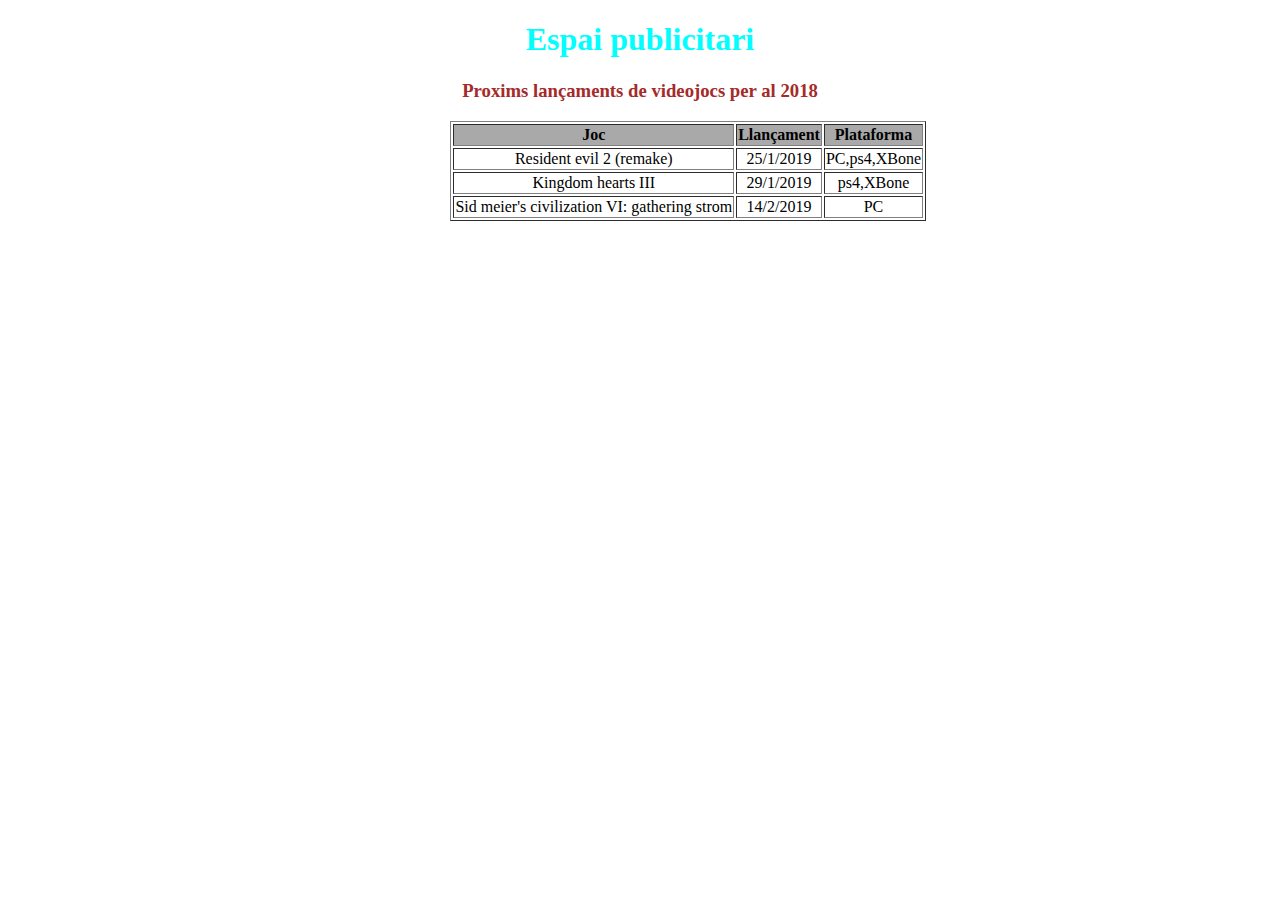
==== taules.html @ b98132de "Initial commit" ====
<!DOCTYPE html>
<html lang="es">
<head>
    <meta charset="UTF-8">
    <meta name="viewport" content="width=device-width, initial-scale=1.0">
    <title>Taules</title>
    <link rel="stylesheet" href="styletaules.css">

</head>
<body>
    <h1>Espai publicitari</h1> <!--Es el titol de la pagina-->
    <h3>Proxims lançaments de videojocs per al 2018</h3> <!--Es el subtitol de la pagina-->
    <table border="1"> <!--serveix per crear la taula-->
        <tr> <!--Es la primera fila on hi hauran els titols-->
            <th>Joc</th>
            <th>Llançament</th>
            <th>Plataforma</th>  
        </tr> 
        <tr> <!--Es la segona fiLa-->
            <td>Resident evil 2 (remake)</td>
            <td>25/1/2019</td>
            <td>PC,ps4,XBone</td>
        </tr>
        <tr> <!--Es la tercera fila-->
            <td>Kingdom hearts III</td>
            <td>29/1/2019</td>
            <td>ps4,XBone</td>
        </tr>
        <tr> <!--Es la cuarta fila-->
            <td>Sid meier's civilization VI: gathering strom</td>
            <td>14/2/2019</td>
            <td>PC</td>
        </tr>
    </table>
</body>
</html>
---- styletaules.css ----
/*Aliniem tot el body*/
body {
    text-align: center; 
}

/*Aliniem la taula deixan marcs*/
table{
    margin-left: 35%;
}

/*Cambiem el color del titol*/
h1 {
    color: aqua;
}

/*Cambiem el color del subtitol*/
h3{
    color: brown;
}

/*Cambiem el color de fons de la primera fila de la taula*/
th{
    background-color: darkgray;
}
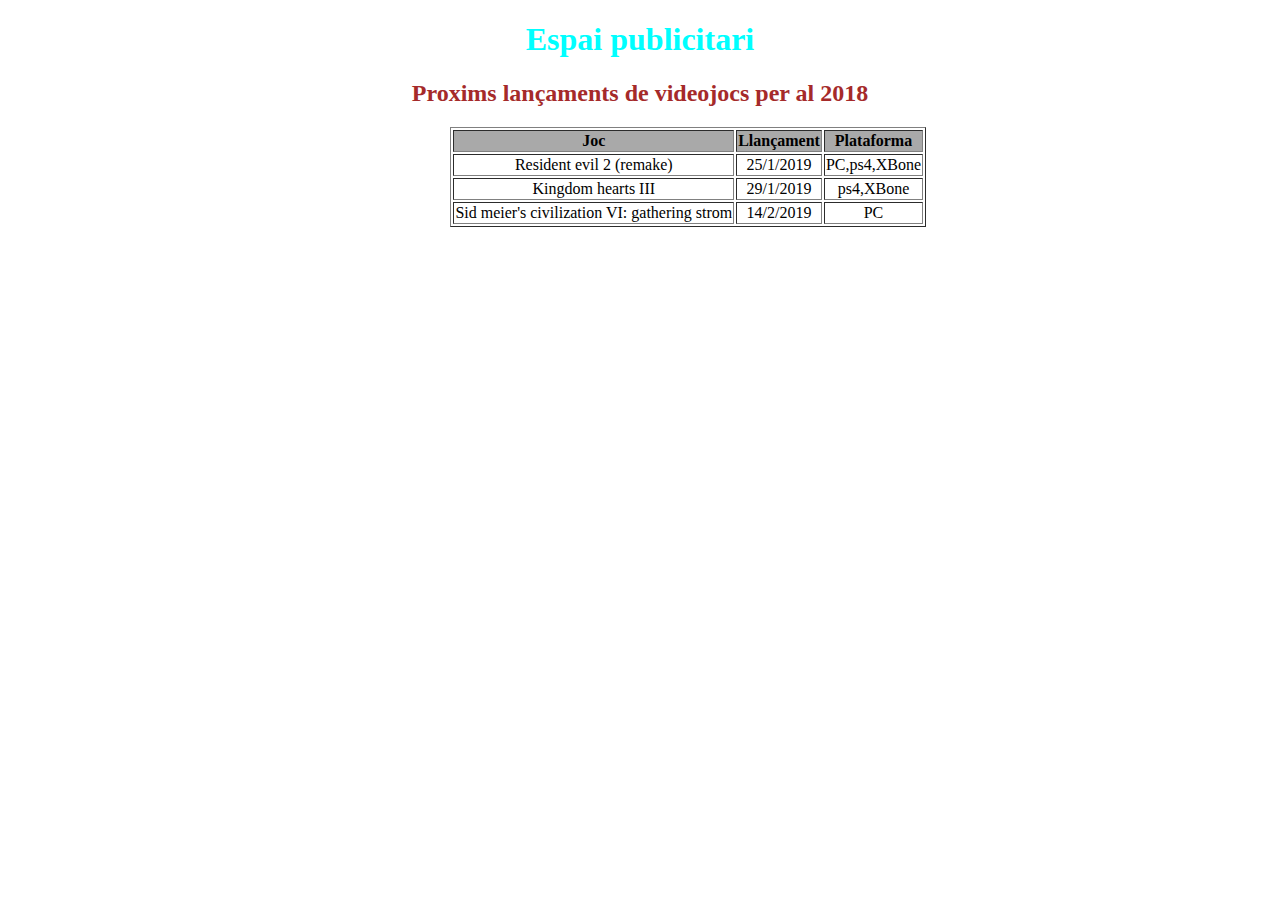
==== commit c75dedb5: "He fet el exercici 2" ====
--- a/taules.html
+++ b/taules.html
@@ -9,8 +9,8 @@
 </head>
 <body>
     <h1>Espai publicitari</h1> <!--Es el titol de la pagina-->
-    <h3>Proxims lançaments de videojocs per al 2018</h3> <!--Es el subtitol de la pagina-->
-    <table border="1"> <!--serveix per crear la taula-->
+    <h2><caption> Proxims lançaments de videojocs per al 2018</caption></h2> <!--Es el subtitol de la pagina-->
+    <table border="1px"> <!--serveix per crear la taula-->
         <tr> <!--Es la primera fila on hi hauran els titols-->
             <th>Joc</th>
             <th>Llançament</th>
--- a/styletaules.css
+++ b/styletaules.css
@@ -11,14 +11,18 @@
 /*Cambiem el color del titol*/
 h1 {
     color: aqua;
+    font-weight: bold;
+    text-align: center; 
 }
 
 /*Cambiem el color del subtitol*/
-h3{
+h2{
     color: brown;
 }
 
 /*Cambiem el color de fons de la primera fila de la taula*/
 th{
     background-color: darkgray;
+    font-weight: bold;
+    text-align: center; 
 }